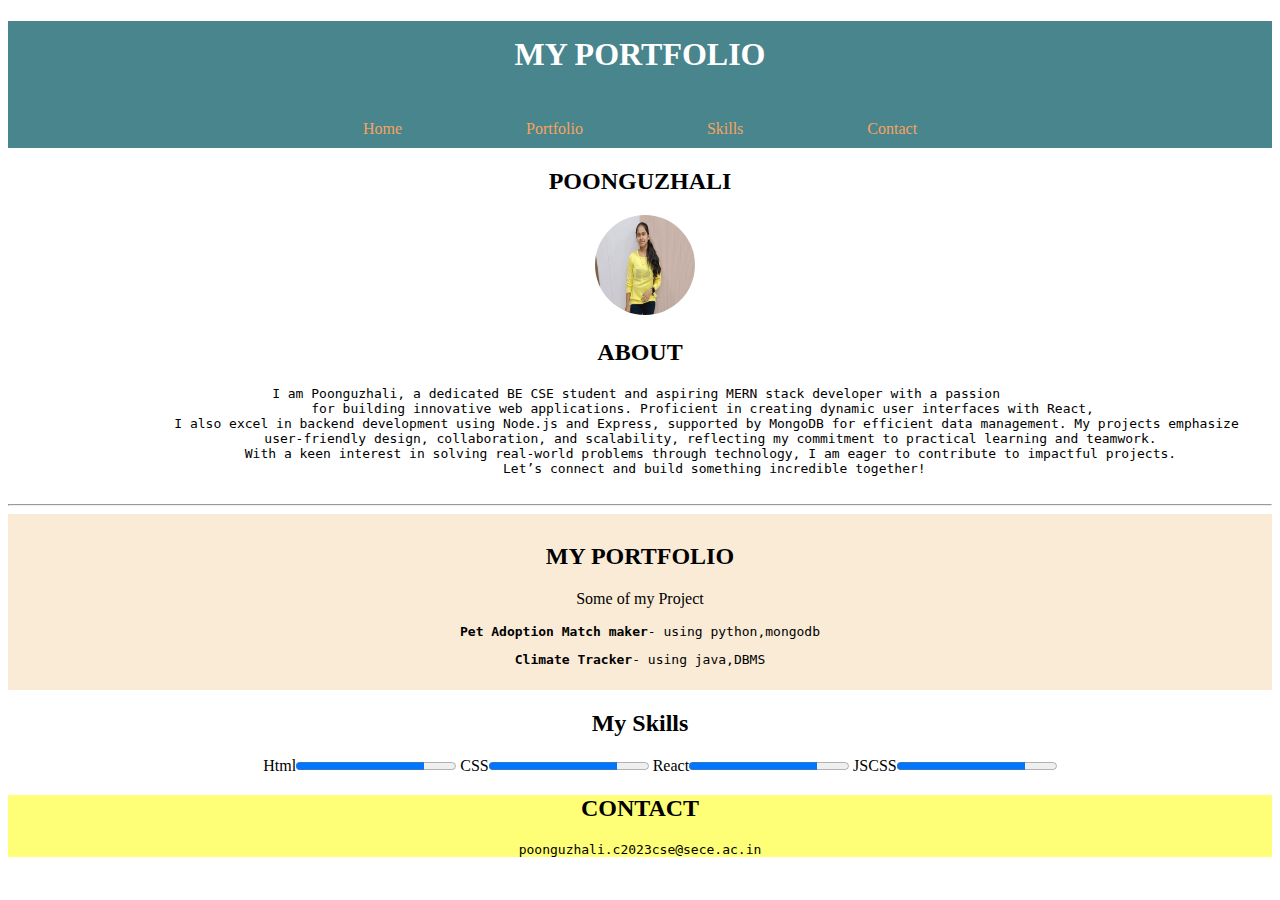
==== Basic Portfolio/index.html @ 6fa9d453 "Day1 commit" ====
<!DOCTYPE html>
<html lang="en">
<head>
    <meta charset="UTF-8">
    <meta name="viewport" content="width=device-width, initial-scale=1.0">
    <title>Document</title>
    <link rel="stylesheet" href="index.css">
</head>
<body>
    <header>
        <h1>MY PORTFOLIO</h1>
        <nav>
            <ul>
                <li><a href="#Home">Home</a></li>
                <li><a href="#Portfolio">Portfolio</a></li>
                <li><a href="#Skills">Skills</a></li>
                <li><a href="#Contact">Contact</a></li>
            </ul>
        </nav>
    </header>
    <main>
        <section id="Home">
            <h2 >POONGUZHALI</h2>
            <img src="image.jpg">
            <h2 id="about">ABOUT</h2>
            <Pre>I am Poonguzhali, a dedicated BE CSE student and aspiring MERN stack developer with a passion 
                for building innovative web applications. Proficient in creating dynamic user interfaces with React,
                 I also excel in backend development using Node.js and Express, supported by MongoDB for efficient data management. My projects emphasize
                  user-friendly design, collaboration, and scalability, reflecting my commitment to practical learning and teamwork.
                   With a keen interest in solving real-world problems through technology, I am eager to contribute to impactful projects. 
                   Let’s connect and build something incredible together!
            </Pre>
            <hr>
        </section>

        <section id="Portfolio">
            <h2>MY PORTFOLIO</h2>
            <P>Some of my Project</P>
            <pre><b>Pet Adoption Match maker</b>- using python,mongodb</pre>
            <pre><b>Climate Tracker</b>- using java,DBMS</pre>
        
        </section>
        <section id="Skills">
            <h2>My Skills</h2>
            <ul>
               Html<li><progress value="80" max="100"></progress></li>
               CSS<li><progress value="80" max="100"></progress></li>
               React<li><progress value="80" max="100"></progress></li>
               JSCSS<li><progress value="80" max="100"></progress></li>
            </ul>
        </section>

    </main>
    <footer>
        <section id="#Contact">
            <h2>CONTACT</h2>
            <pre>poonguzhali.c2023cse@sece.ac.in</pre>
        </section>

    </footer>
</body>
</html>
---- Basic Portfolio/index.css ----
body{
    /* background-image: url('[data-uri]'); */
    background-repeat: no-repeat;
    background-attachment: fixed;
    background-size: cover;
    text-align: center;
    background-image: radial-gradient();
   
 
}
header{
    background-color: rgb(73, 133, 141);
    text-align: center;
}
header h1{
    color: white;
    padding:15px;
}
header nav ul{
    padding:10px;
}
header nav ul li{
    display:inline;/*make the content from vertical to horizontal*/
    padding:60px; 
}
header nav ul li a{
    color:sandybrown;
    text-decoration: none;
}
#Home h2{
    text-align: center;
}
#Home img{
    height:100px;
    width: 100px;
    text-align: center;
    margin-left: 10px;
    border-radius: 50%;
}
#Home p{
    text-align: center;
}
#Portfolio h2 p{
    text-align: center;
    background-color: rgb(194, 180, 162);
}
#Portfolio {
    background-color: antiquewhite;
    padding:10px;

}
#Skills ul li{
    display: inline;
}
footer{
    background-color:rgba(255, 255, 0, 0.534) ;
}
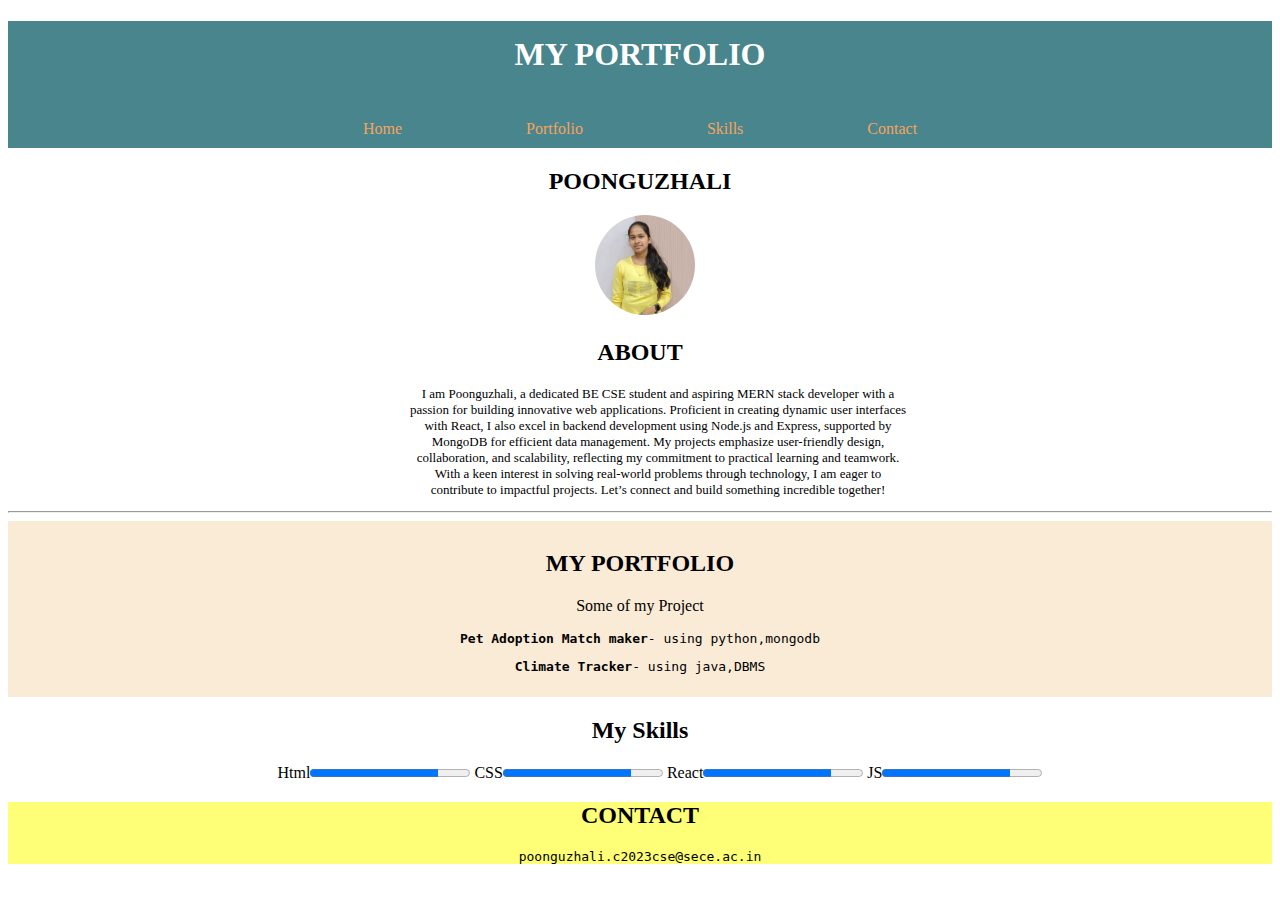
==== commit 7f8f44c3: "day 2" ====
--- a/Basic Portfolio/index.html
+++ b/Basic Portfolio/index.html
@@ -22,14 +22,14 @@
         <section id="Home">
             <h2 >POONGUZHALI</h2>
             <img src="image.jpg">
-            <h2 id="about">ABOUT</h2>
-            <Pre>I am Poonguzhali, a dedicated BE CSE student and aspiring MERN stack developer with a passion 
+            <h2>ABOUT</h2>
+            <P>I am Poonguzhali, a dedicated BE CSE student and aspiring MERN stack developer with a passion 
                 for building innovative web applications. Proficient in creating dynamic user interfaces with React,
                  I also excel in backend development using Node.js and Express, supported by MongoDB for efficient data management. My projects emphasize
                   user-friendly design, collaboration, and scalability, reflecting my commitment to practical learning and teamwork.
                    With a keen interest in solving real-world problems through technology, I am eager to contribute to impactful projects. 
                    Let’s connect and build something incredible together!
-            </Pre>
+            </P>
             <hr>
         </section>
 
@@ -46,13 +46,13 @@
                Html<li><progress value="80" max="100"></progress></li>
                CSS<li><progress value="80" max="100"></progress></li>
                React<li><progress value="80" max="100"></progress></li>
-               JSCSS<li><progress value="80" max="100"></progress></li>
+               JS<li><progress value="80" max="100"></progress></li>
             </ul>
         </section>
 
     </main>
     <footer>
-        <section id="#Contact">
+        <section id="Contact">
             <h2>CONTACT</h2>
             <pre>poonguzhali.c2023cse@sece.ac.in</pre>
         </section>
--- a/Basic Portfolio/index.css
+++ b/Basic Portfolio/index.css
@@ -38,7 +38,9 @@
     border-radius: 50%;
 }
 #Home p{
-    text-align: center;
+     padding-left: 400px;
+     width: 500px;
+     font-size: small;
 }
 #Portfolio h2 p{
     text-align: center;
